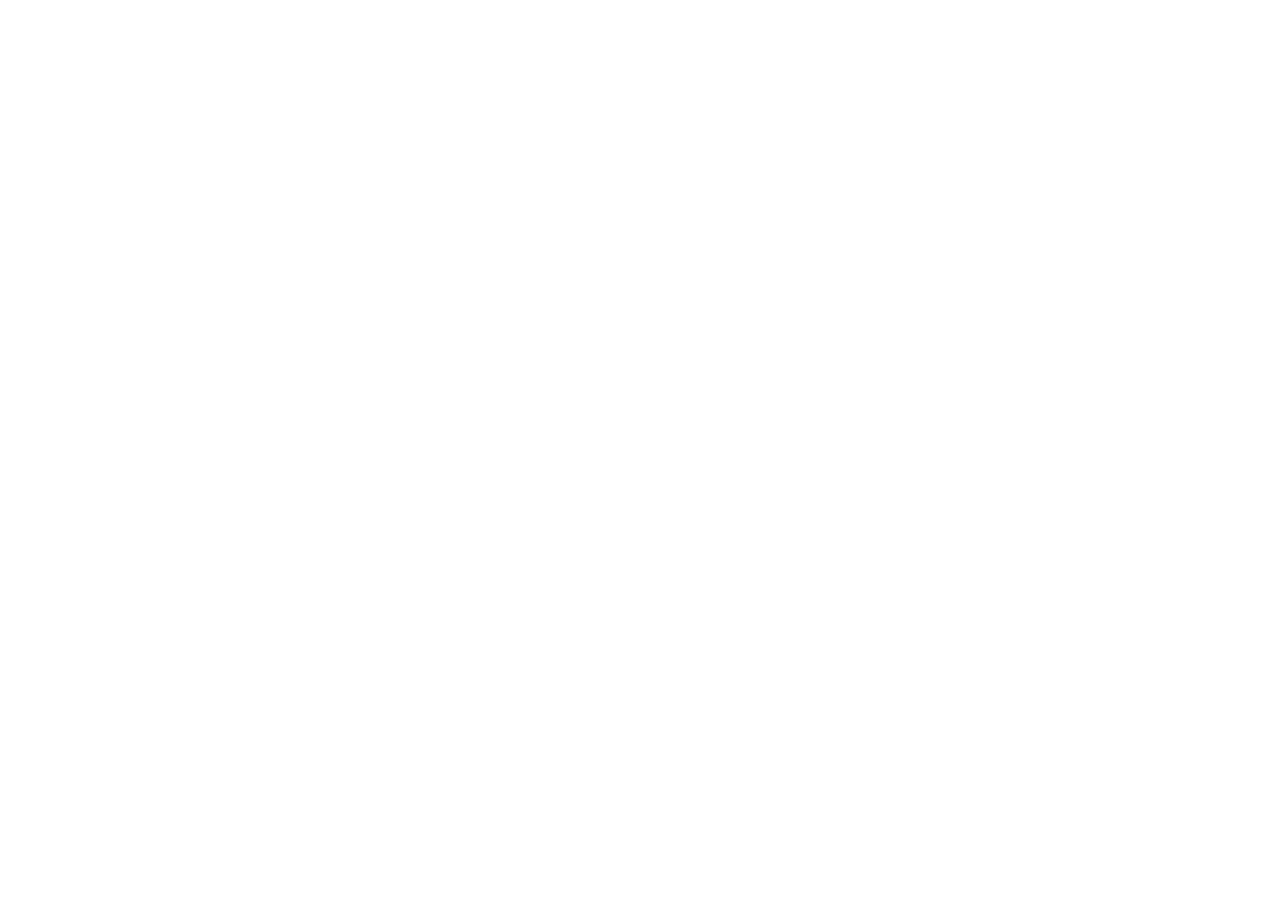
==== index.html @ 0dca9d81 "added files" ====
<html lang="en">

<head>
    <meta charset="UTF-8">
    <meta name="viewport" content="width=device-width, initial-scale=1.0">
    <meta http-equiv="X-UA-Compatible" content="ie=edge">
    <title>Welcome Geeks</title>
</head>

<body>

</body>

</html>
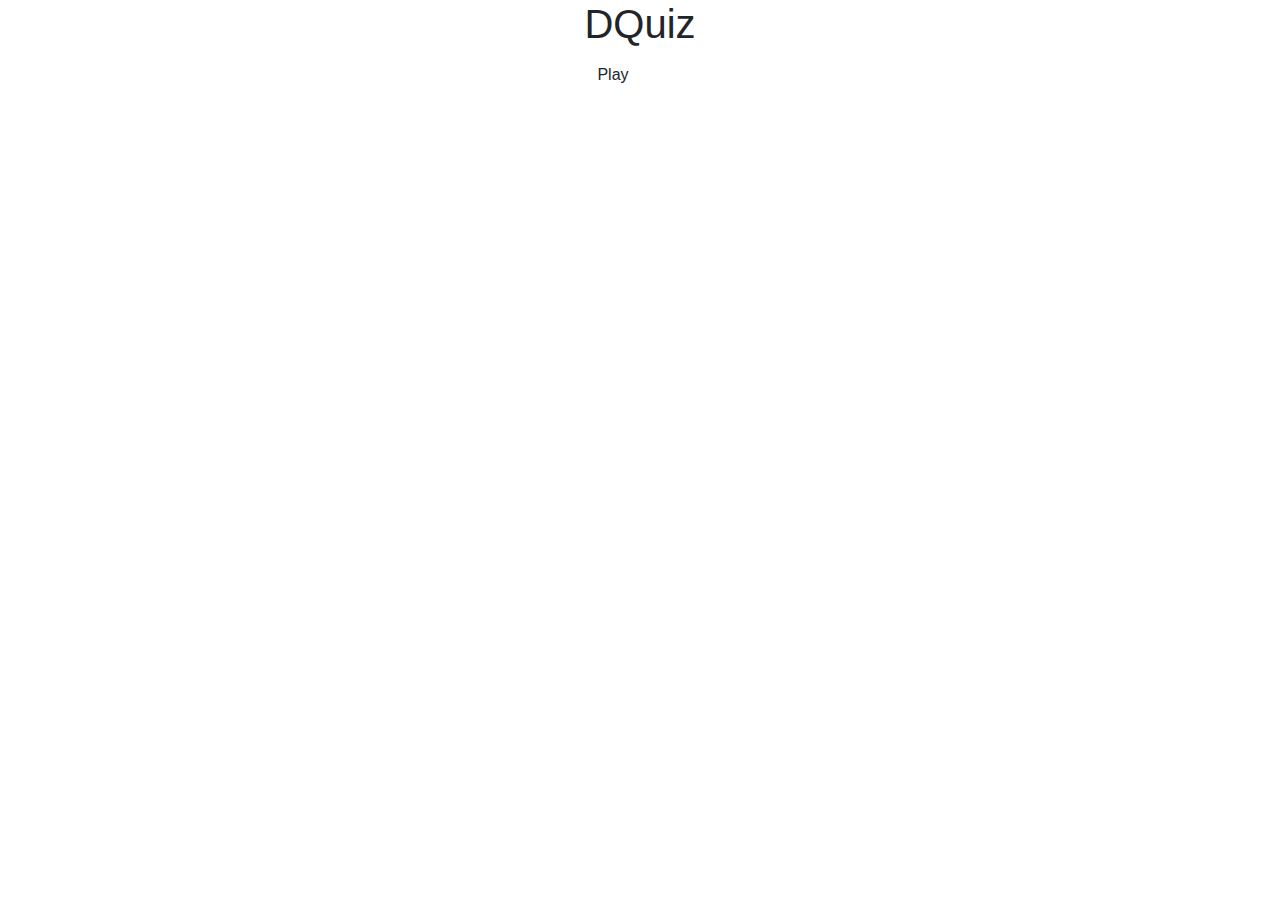
==== commit b87f3695: "index" ====
--- a/index.html
+++ b/index.html
@@ -1,13 +1,26 @@
+<!DOCTYPE html>
 <html lang="en">
 
 <head>
     <meta charset="UTF-8">
     <meta name="viewport" content="width=device-width, initial-scale=1.0">
     <meta http-equiv="X-UA-Compatible" content="ie=edge">
-    <title>Welcome Geeks</title>
+    <title>DQuiz</title>
+    <link rel="stylesheet" href="https://stackpath.bootstrapcdn.com/bootstrap/4.3.1/css/bootstrap.min.css"
+        integrity="sha384-ggOyR0iXCbMQv3Xipma34MD+dH/1fQ784/j6cY/iJTQUOhcWr7x9JvoRxT2MZw1T" crossorigin="anonymous">
+    <link rel="stylesheet" href="css/style.css">
 </head>
 
 <body>
+    <div class="container-fluid d-flex justify-content-center">
+        <div id="home" class="">
+          
+            <h1 class="text-center">DQuiz</h1>
+            <a href="" class="btn ">Play</a>
+        </div>
+
+    </div>
+
 
 </body>
 
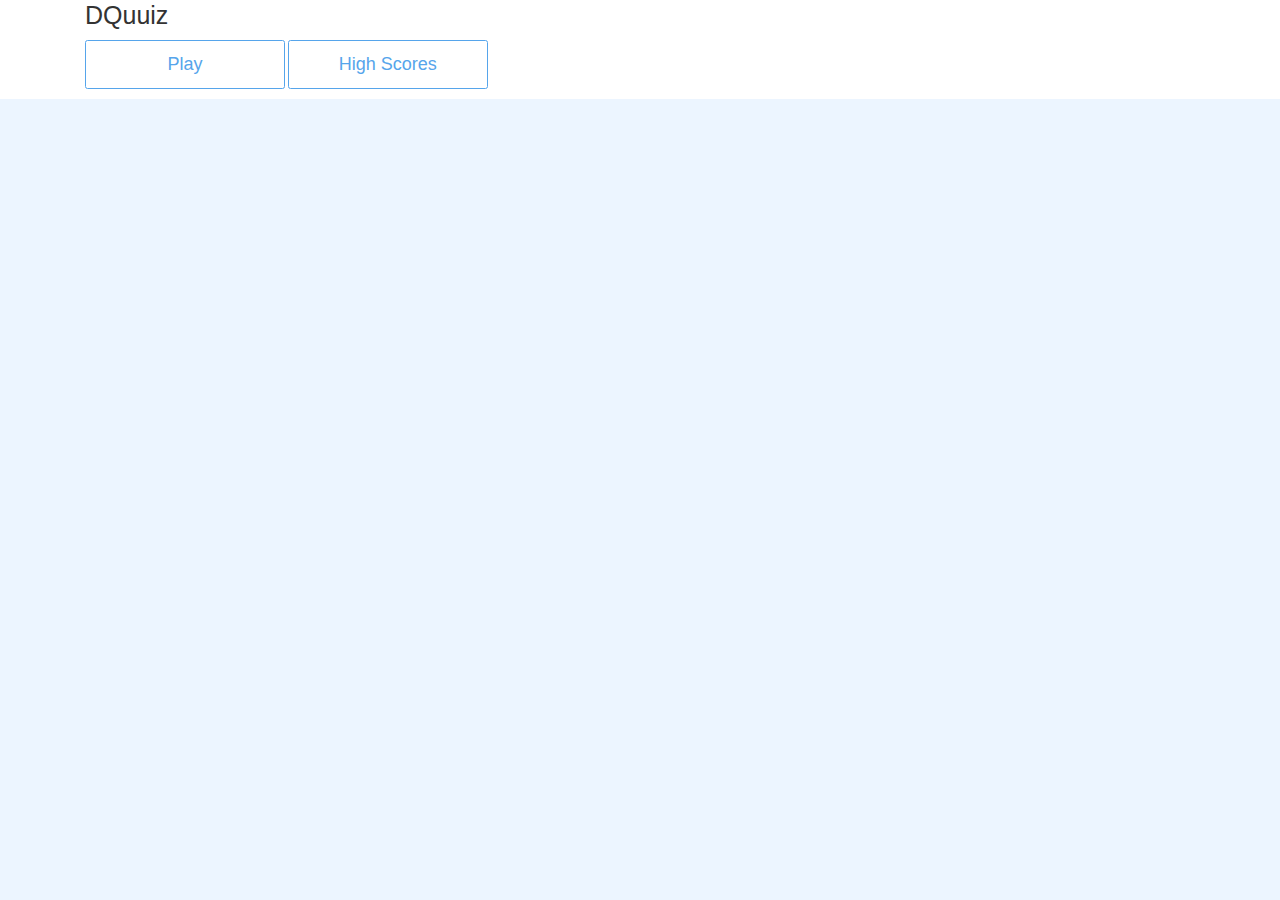
==== commit 4843f205: "updates" ====
--- a/index.html
+++ b/index.html
@@ -12,13 +12,12 @@
 </head>
 
 <body>
-    <div class="container-fluid d-flex justify-content-center">
-        <div id="home" class="">
-          
-            <h1 class="text-center">DQuiz</h1>
-            <a href="" class="btn ">Play</a>
+    <div class="container">
+        <div id="home" class="flex-center flex-column">
+            <h1>DQuuiz</h1>
+            <a class="btn" href="/pages/playnow.html">Play</a>
+            <a class="btn" href="/pages/scores.html">High Scores</a>
         </div>
-
     </div>
 
 
--- a/css/style.css
+++ b/css/style.css
@@ -0,0 +1,47 @@
+:root {
+  background-color: #ecf5ff;
+  font-size: 62.5%;
+}
+
+* {
+  box-sizing: border-box;
+  font-family: Arial, Helvetica, sans-serif;
+  margin: 0;
+  padding: 0;
+  color: #333;
+}
+
+h1,
+h2,
+h3,
+h4 {
+  margin-bottom: 1rem;
+}
+
+.text-center {
+  text-align: center;
+}
+
+.hidden {
+  display: none;
+}
+
+/* BUTTONS */
+.btn {
+  font-size: 1.8rem;
+  padding: 1rem 0;
+  width: 20rem;
+  text-align: center;
+  border: 0.1rem solid #56a5eb;
+  margin-bottom: 1rem;
+  text-decoration: none;
+  color: #56a5eb;
+  background-color: white;
+}
+
+.btn:hover {
+  cursor: pointer;
+  box-shadow: 0 0.4rem 1.4rem 0 rgba(86, 185, 235, 0.5);
+  transform: translateY(-0.1rem);
+  transition: transform 150ms;
+}
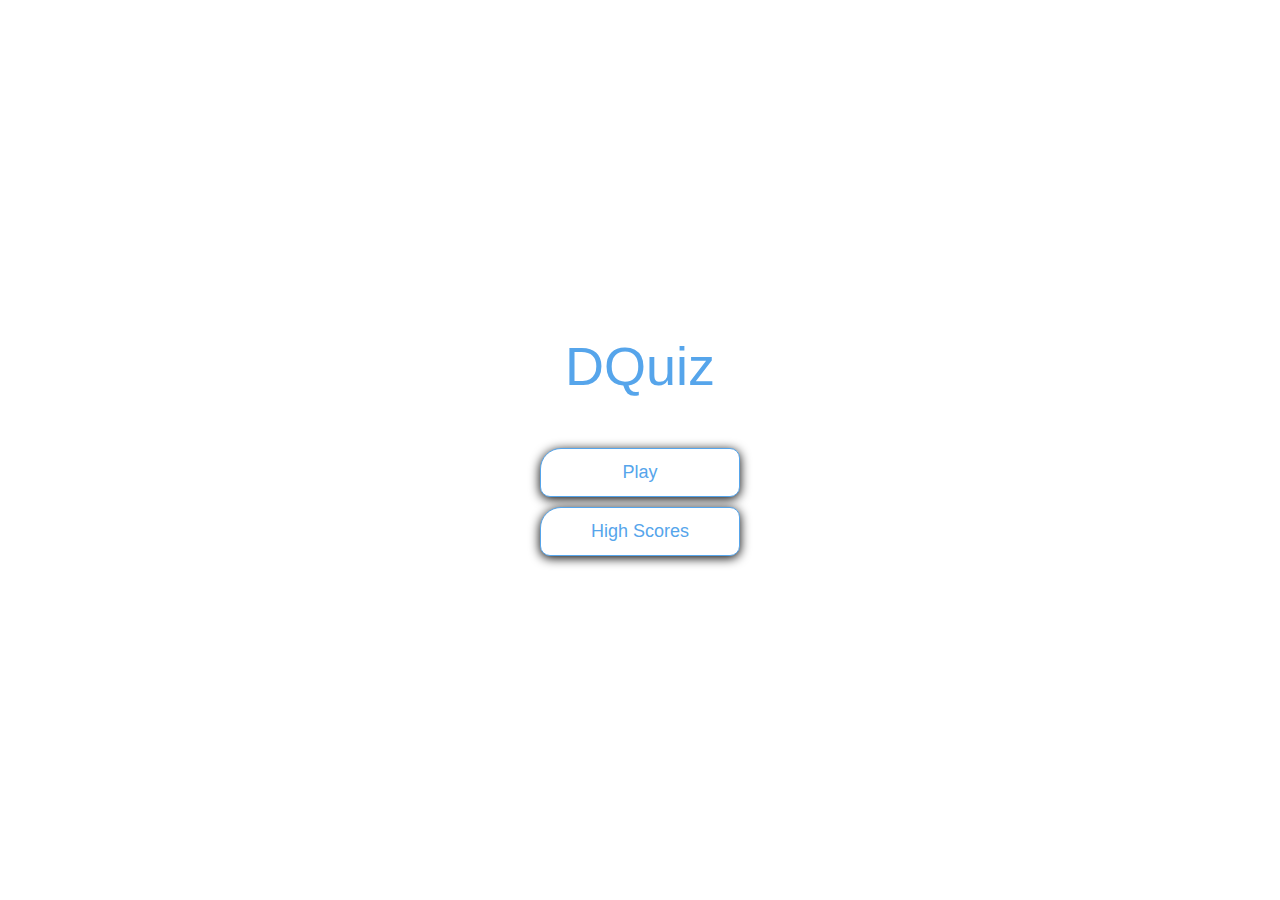
==== commit d746a13d: "style" ====
--- a/index.html
+++ b/index.html
@@ -14,7 +14,9 @@
 <body>
     <div class="container">
         <div id="home" class="flex-center flex-column">
-            <h1>DQuuiz</h1>
+
+            <h1>DQuiz</h1>
+            <img src="/img/logo2.JPG" alt="" class="logo">
             <a class="btn" href="/pages/playnow.html">Play</a>
             <a class="btn" href="/pages/scores.html">High Scores</a>
         </div>
--- a/css/style.css
+++ b/css/style.css
@@ -16,6 +16,58 @@
 h3,
 h4 {
   margin-bottom: 1rem;
+}
+
+h1 {
+  font-size: 5.4rem;
+  color: #56a5eb;
+  margin-bottom: 5rem;
+}
+
+h1 > span {
+  font-size: 2.4rem;
+  font-weight: 500;
+}
+
+h2 {
+  font-size: 4.2rem;
+  margin-bottom: 4rem;
+  font-weight: 700;
+}
+
+h3 {
+  font-size: 2.8rem;
+  font-weight: 500;
+}
+
+/* UTILITIES */
+
+.container {
+  width: 100vw;
+  height: 100vh;
+  display: flex;
+  justify-content: center;
+  align-items: center;
+  max-width: 80rem;
+  margin: 0 auto;
+}
+
+.container > * {
+  width: 100%;
+}
+
+.flex-column {
+  display: flex;
+  flex-direction: column;
+}
+
+.flex-center {
+  justify-content: center;
+  align-items: center;
+}
+
+.justify-center {
+  justify-content: center;
 }
 
 .text-center {
@@ -37,11 +89,19 @@
   text-decoration: none;
   color: #56a5eb;
   background-color: white;
+  border-radius: 21px 10px 10px 10px;
+  box-shadow: 0 0.2rem 1.1rem 0 black;
 }
 
 .btn:hover {
   cursor: pointer;
-  box-shadow: 0 0.4rem 1.4rem 0 rgba(86, 185, 235, 0.5);
+
   transform: translateY(-0.1rem);
   transition: transform 150ms;
 }
+
+.btn[disabled]:hover {
+  cursor: not-allowed;
+  box-shadow: none;
+  transform: none;
+}
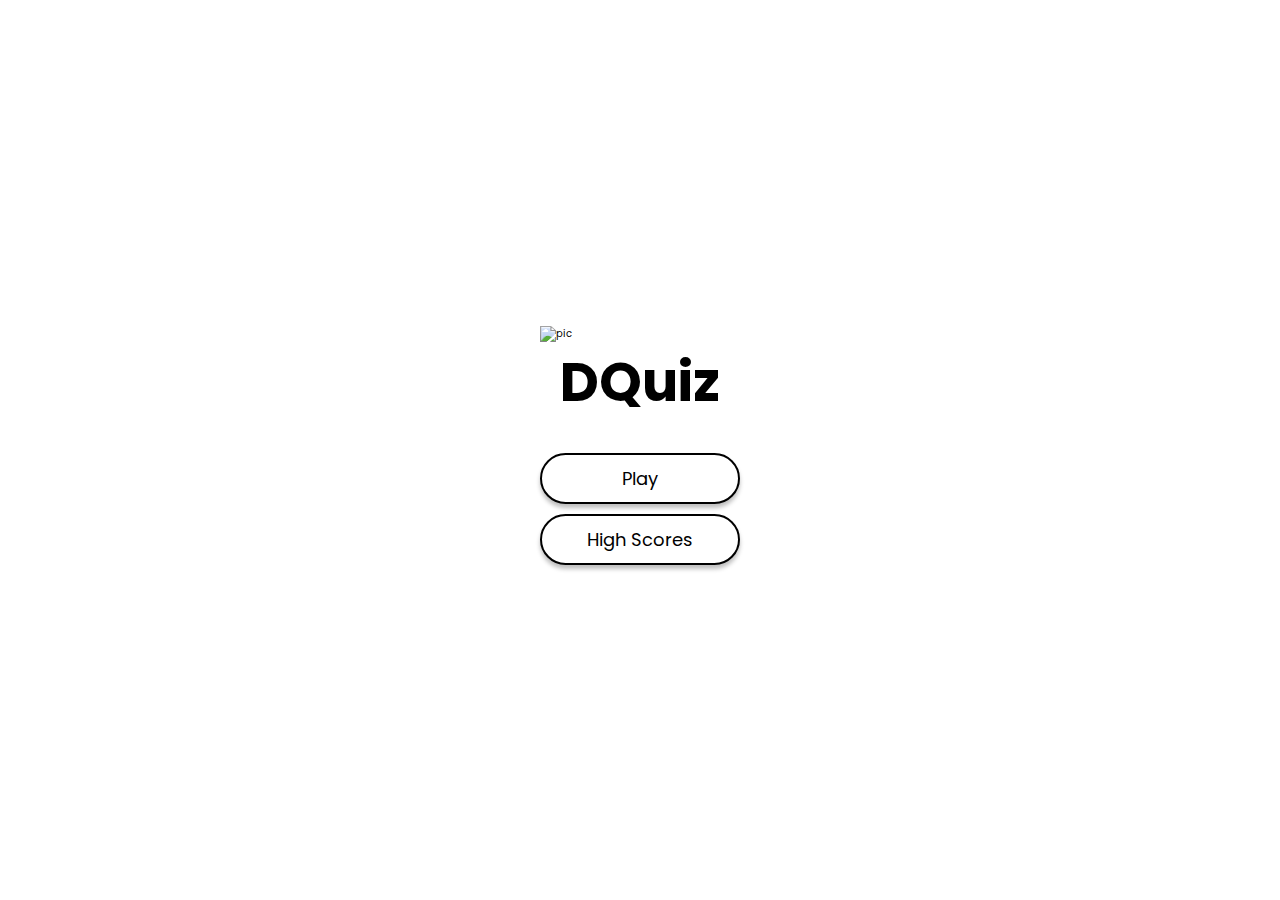
==== commit 183d4aaf: "updates" ====
--- a/index.html
+++ b/index.html
@@ -6,20 +6,22 @@
     <meta name="viewport" content="width=device-width, initial-scale=1.0">
     <meta http-equiv="X-UA-Compatible" content="ie=edge">
     <title>DQuiz</title>
-    <link rel="stylesheet" href="https://stackpath.bootstrapcdn.com/bootstrap/4.3.1/css/bootstrap.min.css"
-        integrity="sha384-ggOyR0iXCbMQv3Xipma34MD+dH/1fQ784/j6cY/iJTQUOhcWr7x9JvoRxT2MZw1T" crossorigin="anonymous">
+
+    <link href="https://fonts.googleapis.com/css?family=Poppins&display=swap" rel="stylesheet">
     <link rel="stylesheet" href="css/style.css">
 </head>
 
 <body>
     <div class="container">
+
         <div id="home" class="flex-center flex-column">
+            <img src="img/logo2.JPG" width="200px" alt="pic">
+            <h1>DQuiz</h1>
+            <a class="btn" href="./pages/category.html">Play</a>
+            <a class="btn" href="./pages/scores.html">High Scores</a>
+        </div>
 
-            <h1>DQuiz</h1>
-            <img src="/img/logo2.JPG" alt="" class="logo">
-            <a class="btn" href="/pages/playnow.html">Play</a>
-            <a class="btn" href="/pages/scores.html">High Scores</a>
-        </div>
+    </div>
     </div>
 
 
--- a/css/style.css
+++ b/css/style.css
@@ -1,32 +1,21 @@
 :root {
-  background-color: #ecf5ff;
   font-size: 62.5%;
 }
 
 * {
   box-sizing: border-box;
-  font-family: Arial, Helvetica, sans-serif;
+  font-family: "Poppins", sans-serif;
   margin: 0;
   padding: 0;
-  color: #333;
-}
-
-h1,
-h2,
-h3,
-h4 {
-  margin-bottom: 1rem;
+  color: black;
 }
 
 h1 {
   font-size: 5.4rem;
-  color: #56a5eb;
-  margin-bottom: 5rem;
-}
-
-h1 > span {
-  font-size: 2.4rem;
-  font-weight: 500;
+  color: black;
+  font-style: normal;
+  font-weight: bold;
+  margin-bottom: 3rem;
 }
 
 h2 {
@@ -53,12 +42,12 @@
 }
 
 .container > * {
-  width: 100%;
+  width: 90%;
 }
 
 .flex-column {
   display: flex;
-  flex-direction: column;
+  flex-flow: column;
 }
 
 .flex-center {
@@ -84,18 +73,17 @@
   padding: 1rem 0;
   width: 20rem;
   text-align: center;
-  border: 0.1rem solid #56a5eb;
   margin-bottom: 1rem;
   text-decoration: none;
-  color: #56a5eb;
-  background-color: white;
-  border-radius: 21px 10px 10px 10px;
-  box-shadow: 0 0.2rem 1.1rem 0 black;
+  background: #ffffff;
+  border: 2px solid #000000;
+  box-sizing: border-box;
+  box-shadow: 0px 4px 4px rgba(0, 0, 0, 0.25);
+  border-radius: 26px;
 }
 
 .btn:hover {
   cursor: pointer;
-
   transform: translateY(-0.1rem);
   transition: transform 150ms;
 }
@@ -105,3 +93,163 @@
   box-shadow: none;
   transform: none;
 }
+
+/* playnow */
+
+.choice-container {
+  display: flex;
+  margin-bottom: 0.5rem;
+  width: 100%;
+  margin-bottom: 2%;
+  font-size: 1.8rem;
+  background: #ffffff;
+  border: 0% solid #ffffff;
+  box-shadow: 0px 4px 4px rgba(0, 0, 0, 0.25);
+  border-radius: 26px;
+}
+
+.choice-container:hover {
+  cursor: pointer;
+  transform: translateY(-0.1rem);
+  transition: transform 150ms;
+}
+
+.choice-prefix {
+  padding: 1.3rem 2.6rem;
+  background-color: black;
+  border-radius: 47% 0% 0% 46%;
+  color: white;
+  font-family: Poppins;
+  font-style: normal;
+  font-weight: bold;
+}
+
+.choice-text {
+  padding: 1.5rem;
+  width: 100%;
+}
+
+.correct {
+  background-color: #28a745;
+}
+
+.incorrect {
+  background-color: #dc3545;
+}
+
+.hud {
+  display: flex;
+  justify-content: space-between;
+}
+
+.hud-prefix {
+  text-align: center;
+  font-size: 2rem;
+  margin: 3%;
+}
+
+.hud-main-text {
+  font-family: Poppins;
+  font-style: normal;
+  font-weight: bold;
+  text-align: center;
+  background-color: #ffffff;
+  border: 1px solid #000000;
+  box-shadow: 0px 4px 4px rgba(0, 0, 0, 0.25);
+  border-radius: 50%;
+}
+
+#progressBar {
+  width: 40rem;
+  height: 4rem;
+  margin-top: 1.5rem;
+  border: 1px solid #000000;
+  box-shadow: 0px 4px 4px rgba(0, 0, 0, 0.25);
+  border-radius: 26px;
+}
+
+#progressBarFull {
+  height: 3.8rem;
+  width: 0%;
+  background: #b0b7b6;
+  border: 1px solid #000000;
+  box-shadow: 0px 4px 4px rgba(0, 0, 0, 0.25);
+  border-radius: 26px;
+}
+
+form {
+  width: 100%;
+  display: flex;
+  flex-direction: column;
+  align-items: center;
+}
+
+input {
+  margin-bottom: 1rem;
+  width: 30rem;
+  padding: 1.5rem;
+  font-size: 1.8rem;
+  background: #ffffff;
+  border: 1px solid #000000;
+  box-shadow: 0px 4px 4px rgba(0, 0, 0, 0.25);
+  border-radius: 26px;
+}
+
+input::placeholder {
+  color: #aaa;
+}
+
+/* scores */
+#highScoresList {
+  list-style: none;
+  padding-left: 0;
+  margin-bottom: 4rem;
+  background: #ffffff;
+  width: 50%;
+  text-align: center;
+  box-shadow: 0px 4px 4px rgba(0, 0, 0, 0.25);
+  border-radius: 26px;
+}
+
+.high-score {
+  font-size: 2.8rem;
+  margin-bottom: 0.5rem;
+}
+
+.high-score:hover {
+  transform: scale(1.025);
+}
+
+/* spinner */
+.lds-ripple {
+  display: inline-block;
+  position: relative;
+  width: 64px;
+  height: 64px;
+}
+.lds-ripple div {
+  position: absolute;
+  border: 4px solid rgb(0, 0, 0);
+  opacity: 1;
+  border-radius: 50%;
+  animation: lds-ripple 1s cubic-bezier(0, 0.2, 0.8, 1) infinite;
+}
+.lds-ripple div:nth-child(2) {
+  animation-delay: -0.5s;
+}
+@keyframes lds-ripple {
+  0% {
+    top: 28px;
+    left: 28px;
+    width: 0;
+    height: 0;
+    opacity: 1;
+  }
+  100% {
+    top: -1px;
+    left: -1px;
+    width: 58px;
+    height: 58px;
+    opacity: 0;
+  }
+}
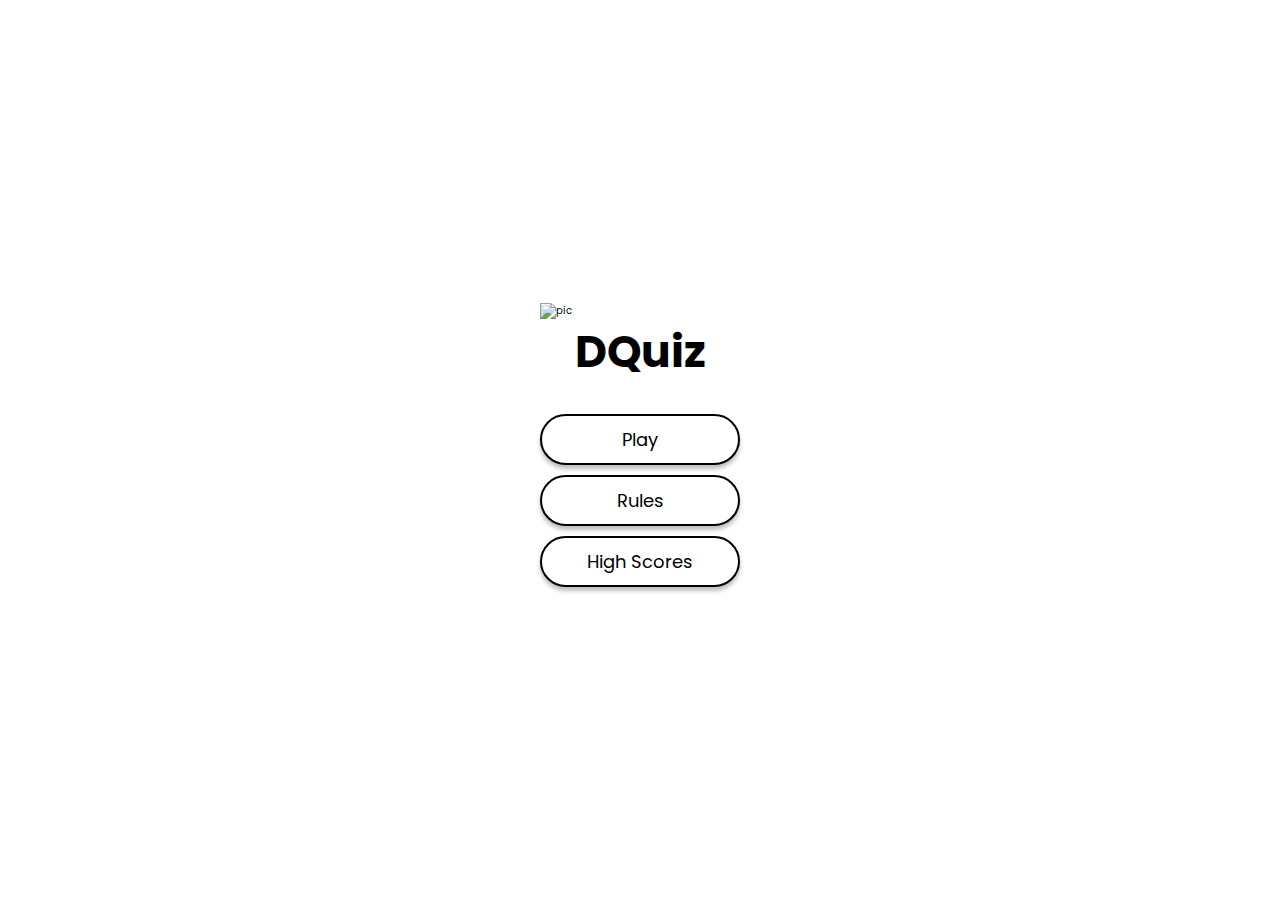
==== commit e4c4535d: "comments" ====
--- a/index.html
+++ b/index.html
@@ -1,3 +1,6 @@
+<!-- Author: Mohmmed Mudassir, Co-Author: Arvinth C.
+Abstract: simple quiz game that shows questions based of category and displays highscore. -->
+
 <!DOCTYPE html>
 <html lang="en">
 
@@ -13,11 +16,11 @@
 
 <body>
     <div class="container">
-
         <div id="home" class="flex-center flex-column">
             <img src="img/logo2.JPG" width="200px" alt="pic">
             <h1>DQuiz</h1>
             <a class="btn" href="./pages/category.html">Play</a>
+            <a class="btn" href="./pages/rules.html">Rules</a>
             <a class="btn" href="./pages/scores.html">High Scores</a>
         </div>
 
--- a/css/style.css
+++ b/css/style.css
@@ -10,25 +10,16 @@
   color: black;
 }
 
-h1 {
-  font-size: 5.4rem;
-  color: black;
-  font-style: normal;
-  font-weight: bold;
-  margin-bottom: 3rem;
-}
-
-h2 {
-  font-size: 4.2rem;
+#question {
+  font-size: 3rem;
   margin-bottom: 4rem;
-  font-weight: 700;
-}
-
-h3 {
-  font-size: 2.8rem;
-  font-weight: 500;
-}
-
+  font-weight: bold;
+}
+
+.rules {
+  font-size: 1.9em;
+  margin-bottom: 10%;
+}
 /* UTILITIES */
 
 .container {
@@ -39,6 +30,7 @@
   align-items: center;
   max-width: 80rem;
   margin: 0 auto;
+  padding: 2rem;
 }
 
 .container > * {
@@ -48,6 +40,14 @@
 .flex-column {
   display: flex;
   flex-flow: column;
+}
+
+h1 {
+  font-size: 4.4rem;
+  color: black;
+  font-style: normal;
+  font-weight: bold;
+  margin-bottom: 3rem;
 }
 
 .flex-center {
@@ -92,6 +92,11 @@
   cursor: not-allowed;
   box-shadow: none;
   transform: none;
+}
+
+h3 {
+  font-size: 2.8rem;
+  font-weight: 500;
 }
 
 /* playnow */
@@ -152,15 +157,10 @@
   font-family: Poppins;
   font-style: normal;
   font-weight: bold;
-  text-align: center;
-  background-color: #ffffff;
-  border: 1px solid #000000;
-  box-shadow: 0px 4px 4px rgba(0, 0, 0, 0.25);
-  border-radius: 50%;
 }
 
 #progressBar {
-  width: 40rem;
+  width: 20rem;
   height: 4rem;
   margin-top: 1.5rem;
   border: 1px solid #000000;
@@ -211,6 +211,13 @@
   border-radius: 26px;
 }
 
+/* winner gets gold spot */
+#highScoresList > li:nth-child(1) {
+  font-weight: bold;
+  box-shadow: 0px 4px 4px rgba(0, 0, 0, 0.25);
+  border-radius: 26px;
+  background-color: rgb(245, 221, 84);
+}
 .high-score {
   font-size: 2.8rem;
   margin-bottom: 0.5rem;
@@ -219,37 +226,3 @@
 .high-score:hover {
   transform: scale(1.025);
 }
-
-/* spinner */
-.lds-ripple {
-  display: inline-block;
-  position: relative;
-  width: 64px;
-  height: 64px;
-}
-.lds-ripple div {
-  position: absolute;
-  border: 4px solid rgb(0, 0, 0);
-  opacity: 1;
-  border-radius: 50%;
-  animation: lds-ripple 1s cubic-bezier(0, 0.2, 0.8, 1) infinite;
-}
-.lds-ripple div:nth-child(2) {
-  animation-delay: -0.5s;
-}
-@keyframes lds-ripple {
-  0% {
-    top: 28px;
-    left: 28px;
-    width: 0;
-    height: 0;
-    opacity: 1;
-  }
-  100% {
-    top: -1px;
-    left: -1px;
-    width: 58px;
-    height: 58px;
-    opacity: 0;
-  }
-}
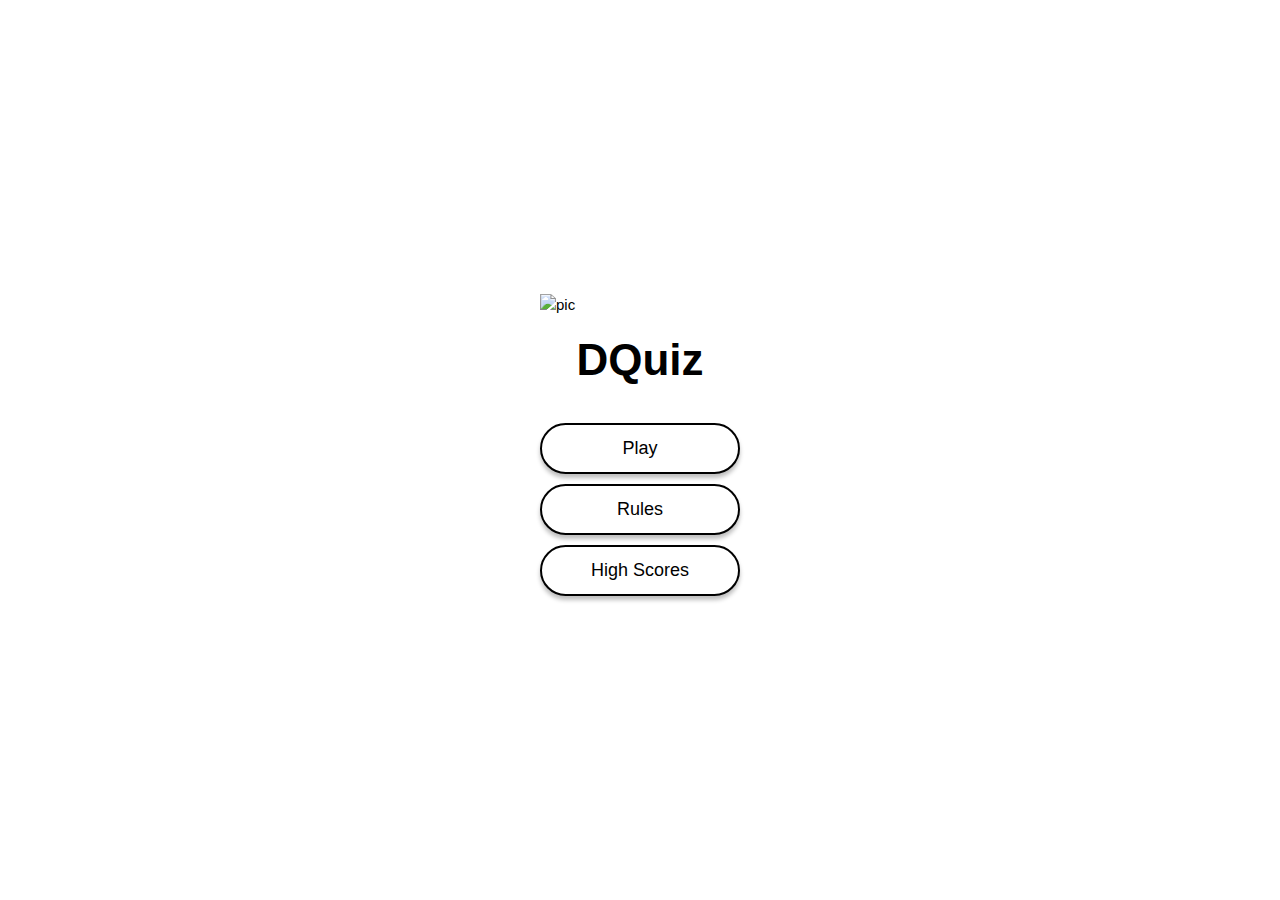
==== commit 4b76eb74: "tweaks" ====
--- a/index.html
+++ b/index.html
@@ -9,8 +9,7 @@
     <meta name="viewport" content="width=device-width, initial-scale=1.0">
     <meta http-equiv="X-UA-Compatible" content="ie=edge">
     <title>DQuiz</title>
-
-    <link href="https://fonts.googleapis.com/css?family=Poppins&display=swap" rel="stylesheet">
+    <link rel="stylesheet" href="https://www.w3schools.com/w3css/4/w3.css">
     <link rel="stylesheet" href="css/style.css">
 </head>
 
@@ -26,8 +25,6 @@
 
     </div>
     </div>
-
-
 </body>
 
 </html>--- a/css/style.css
+++ b/css/style.css
@@ -121,7 +121,7 @@
 
 .choice-prefix {
   padding: 1.3rem 2.6rem;
-  background-color: black;
+  background-color: #585656;
   border-radius: 47% 0% 0% 46%;
   color: white;
   font-family: Poppins;
@@ -135,11 +135,11 @@
 }
 
 .correct {
-  background-color: #28a745;
+  background-color: #4efa76;
 }
 
 .incorrect {
-  background-color: #dc3545;
+  background-color: #f07582;
 }
 
 .hud {
@@ -148,20 +148,21 @@
 }
 
 .hud-prefix {
-  text-align: center;
-  font-size: 2rem;
-  margin: 3%;
+  /* text-align: center; */
+  font-size: 3rem;
+  /* margin: 3%; */
 }
 
 .hud-main-text {
   font-family: Poppins;
   font-style: normal;
   font-weight: bold;
+  text-align: center;
 }
 
 #progressBar {
-  width: 20rem;
-  height: 4rem;
+  width: 35rem;
+  height: 2rem;
   margin-top: 1.5rem;
   border: 1px solid #000000;
   box-shadow: 0px 4px 4px rgba(0, 0, 0, 0.25);
@@ -169,11 +170,9 @@
 }
 
 #progressBarFull {
-  height: 3.8rem;
+  height: 1.8rem;
   width: 0%;
   background: #b0b7b6;
-  border: 1px solid #000000;
-  box-shadow: 0px 4px 4px rgba(0, 0, 0, 0.25);
   border-radius: 26px;
 }
 
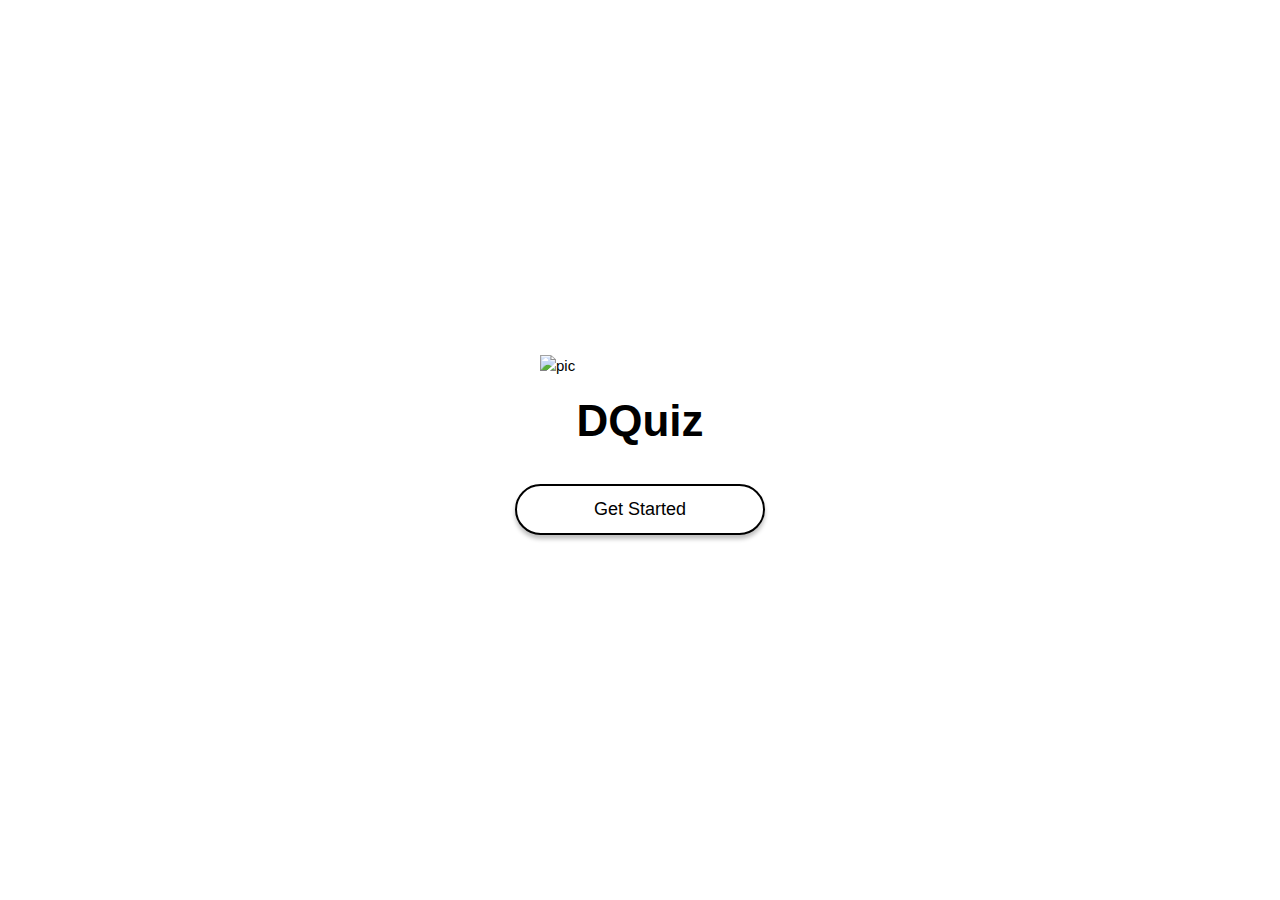
==== commit 6dc5d7de: "tweaks" ====
--- a/index.html
+++ b/index.html
@@ -18,9 +18,7 @@
         <div id="home" class="flex-center flex-column">
             <img src="img/logo2.JPG" width="200px" alt="pic">
             <h1>DQuiz</h1>
-            <a class="btn" href="./pages/category.html">Play</a>
-            <a class="btn" href="./pages/rules.html">Rules</a>
-            <a class="btn" href="./pages/scores.html">High Scores</a>
+            <a class="btn" href="./pages/rules.html">Get Started</a>
         </div>
 
     </div>
--- a/css/style.css
+++ b/css/style.css
@@ -71,7 +71,7 @@
 .btn {
   font-size: 1.8rem;
   padding: 1rem 0;
-  width: 20rem;
+  width: 25rem;
   text-align: center;
   margin-bottom: 1rem;
   text-decoration: none;
@@ -165,15 +165,15 @@
   height: 2rem;
   margin-top: 1.5rem;
   border: 1px solid #000000;
-  box-shadow: 0px 4px 4px rgba(0, 0, 0, 0.25);
-  border-radius: 26px;
+  box-shadow: 0 0.4rem 0.4rem rgba(0, 0, 0, 0.25);
+  border-radius: 2.6rem;
 }
 
 #progressBarFull {
   height: 1.8rem;
-  width: 0%;
-  background: #b0b7b6;
-  border-radius: 26px;
+  background: #90ff46;
+  border-radius: 2.6rem;
+  transition: all 0.5s;
 }
 
 form {
